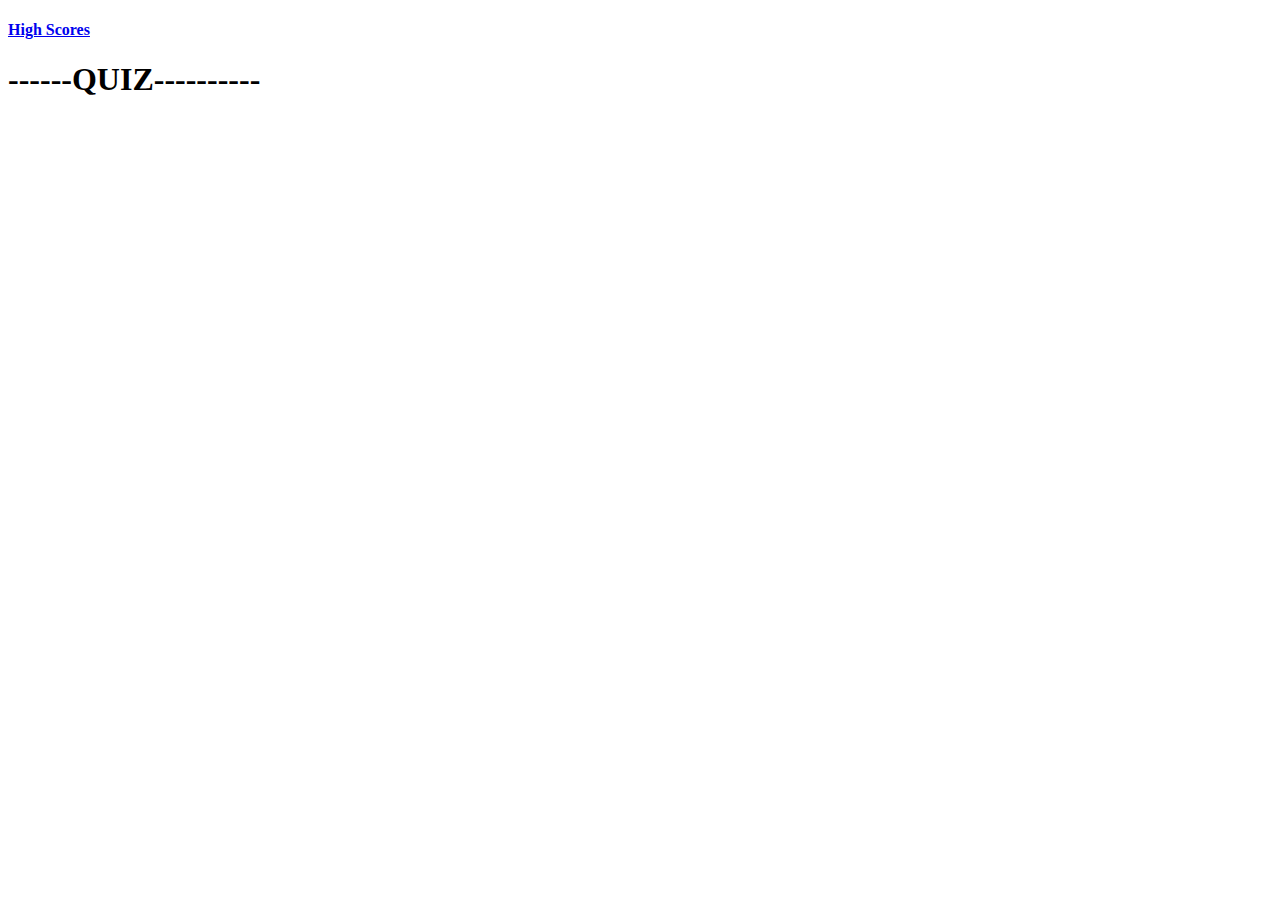
==== index.html @ c482c2c6 "index file" ====
<!DOCTYPE html>
<html lang="en">
  <head>
    <meta charset="UTF-8" />
    <meta name="viewport" content="width=device-width, initial-scale=1.0" />
    <meta http-equiv="X-UA-Compatible" content="ie=edge" />
    <title>QUIZZZ 20212021</title>
    <link rel="stylesheet" href="./assets/css/style.css" />
  </head>
  <body>
    <header>
      <div id="score-time"> 
        <div id="score">
          <h4>
            <a href="scores.html"> High Scores</a></h4>
        </div>
        <div id="time">
            <h4>  </h4>
        </div>

      </div>
    </header>


    <div class="container">
      <h1 class="welcome"> ------QUIZ----------</h1>
      <h2 id="countdown"></h2>
      <p id="main"></p>
    </div>
    <script src="./assets/js/script.js"></script>
  </body>
</html>
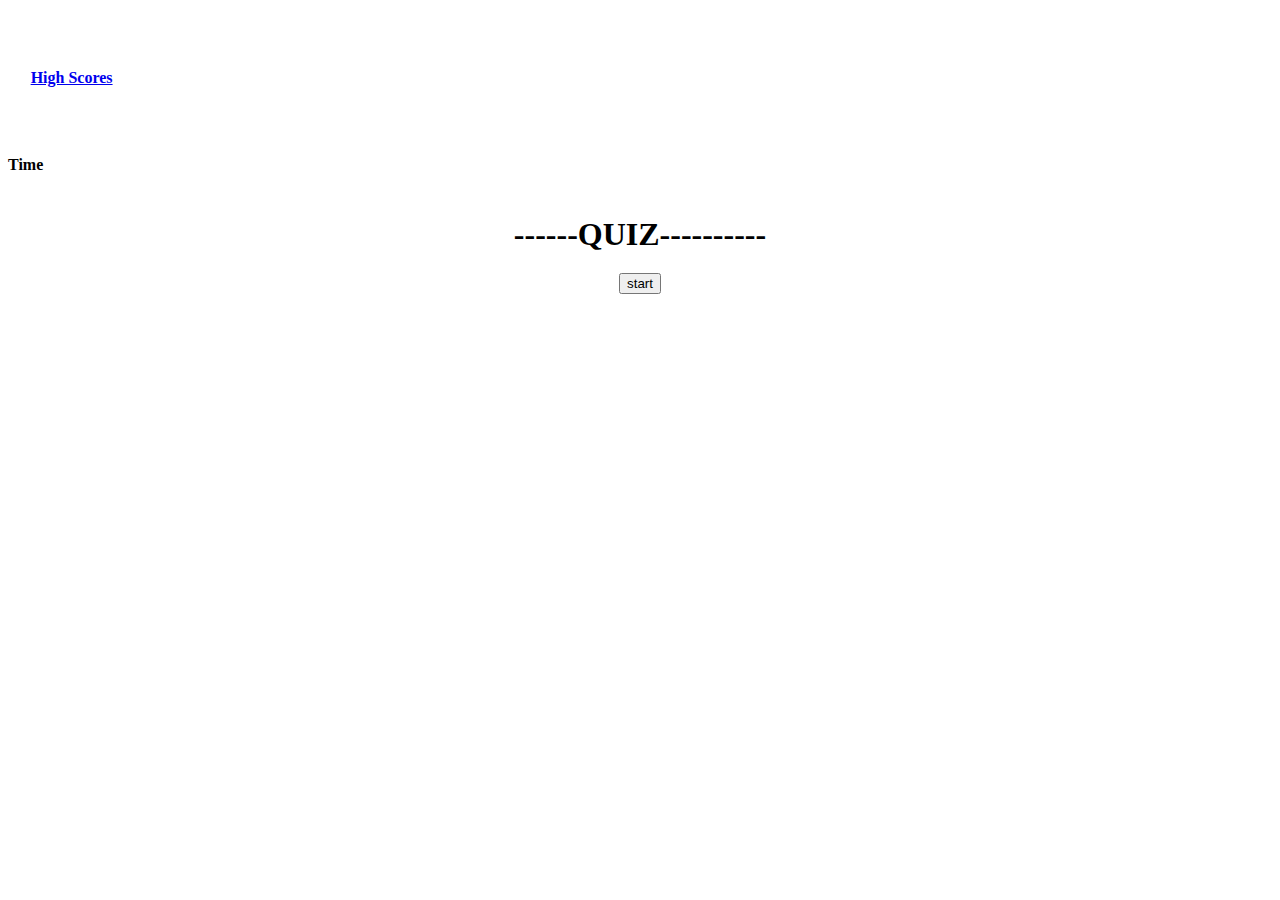
==== commit 38c63b08: "created the start button that runs the timer" ====
--- a/index.html
+++ b/index.html
@@ -9,24 +9,55 @@
   </head>
   <body>
     <header>
-      <div id="score-time"> 
+      <div id="score-time">
         <div id="score">
           <h4>
             <a href="scores.html"> High Scores</a></h4>
         </div>
+        </div>
+        <div class="best">
+          <h4>  </h4>
+        </div>
+      <!--  <div class="timer">
+          <h4> Time </h4>
+        </div> -->
         <div id="time">
-            <h4>  </h4>
+            <h4> Time  </h4>
         </div>
-
       </div>
     </header>
+   <section id="title-question">
+     <div class="container">
+      <h1 class="welcome"> ------QUIZ----------</h1>
+      <h2 id="game-over"></h2>
+      <h3 id="question"></h3>
+
+        <div id="first-screen">
+
+        <!-- boton empezar-------/////// ----start button  -->
+            <div class="button-div">
+          <button id="myBtn"> start </button>
+         </div>
+            <!-- boton empezar-------/////// ----start list  -->
+      </div>
+
+     </div>
+    </section>
 
 
-    <div class="container">
-      <h1 class="welcome"> ------QUIZ----------</h1>
-      <h2 id="countdown"></h2>
-      <p id="main"></p>
-    </div>
+    <section id="content-question">
+
+      <ol id="ol-list">
+
+      </ol>
+
+      <!-- here comes the answers with the function
+      it creates the ol list -->
+
+
+    </section>
+
+
     <script src="./assets/js/script.js"></script>
   </body>
-</html>+</html>
--- a/assets/css/style.css
+++ b/assets/css/style.css
@@ -0,0 +1,51 @@
+    
+   #score-time {
+    display: flex;
+    justify-content: space-between;
+    align-items: center;
+    padding: 30px 1%;
+  }
+  
+  #score {
+    margin: auto;
+    padding: 10px;
+    width: 100%;
+    height: 25px;
+  }
+  #time {
+    display: flex;
+    justify-content: space-between;
+    align-items:flex-end;
+  }
+
+  .h4 {
+    margin: auto;
+    text-align: center;
+  }
+
+
+.container {
+    margin: auto;
+    width: 100%;
+    height: 100px;
+    text-align: center;
+  }
+  
+
+  .welcome {
+    margin-bottom: 20px;
+  }
+  
+  #main {
+    margin-bottom: 20px;
+    font-size: 100px;
+    width: 100%;
+    height: 25px;
+  }
+  
+  #read {
+    margin: auto;
+    padding: 10px;
+    width: 100%;
+    height: 25px;
+  }
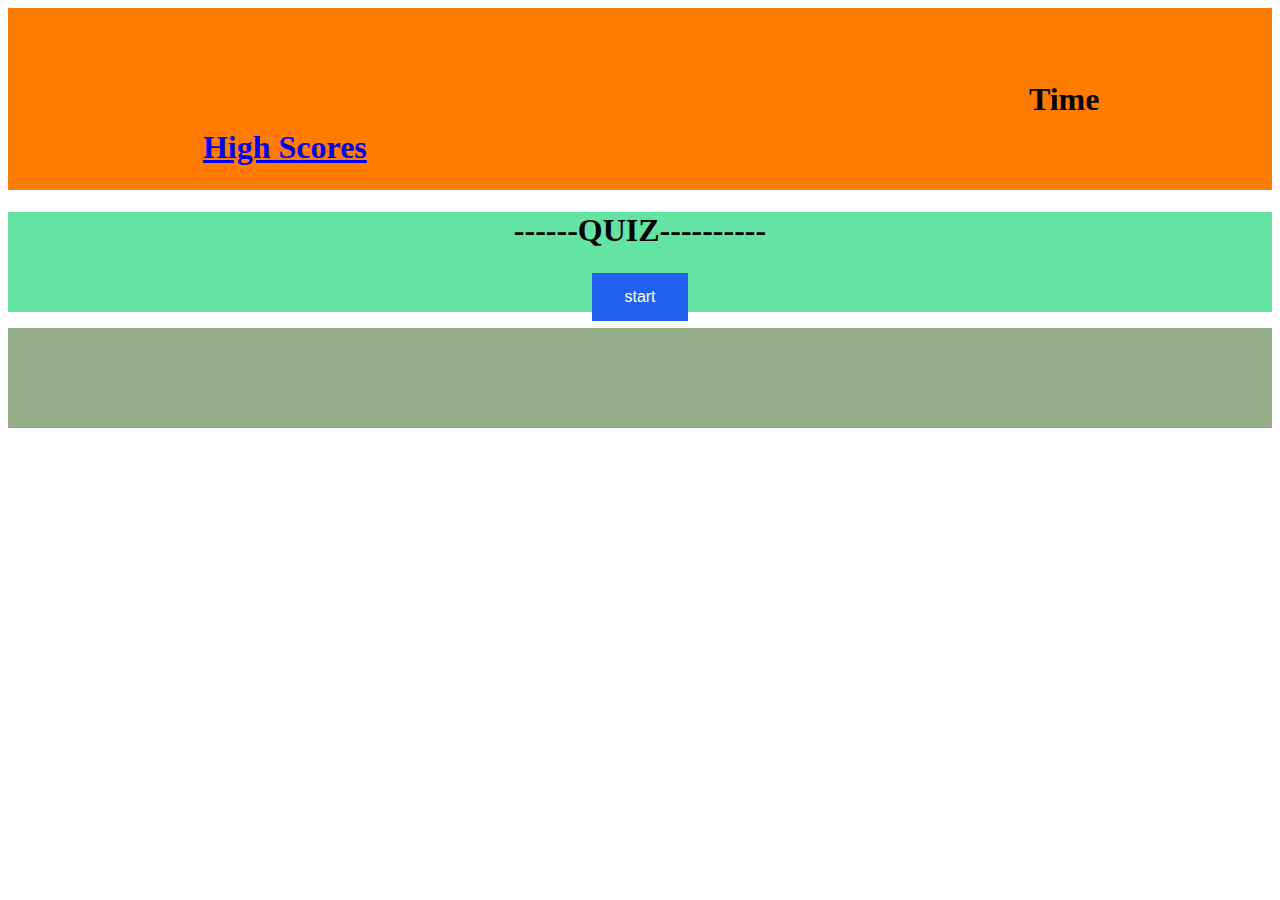
==== commit 1286e104: "Update index.html" ====
--- a/index.html
+++ b/index.html
@@ -5,7 +5,7 @@
     <meta name="viewport" content="width=device-width, initial-scale=1.0" />
     <meta http-equiv="X-UA-Compatible" content="ie=edge" />
     <title>QUIZZZ 20212021</title>
-    <link rel="stylesheet" href="./assets/css/style.css" />
+    <link rel="stylesheet" href="assets/css/style.css" />
   </head>
   <body>
     <header>
--- a/assets/css/style.css
+++ b/assets/css/style.css
@@ -1,21 +1,36 @@
-    
-   #score-time {
+
+    header {
+      display: flex;
+      justify-content: space-around;
+      align-items: center;
+      padding: 30px 1%;
+      background-color: #ff7b00;
+    }
+  #score-time {
     display: flex;
     justify-content: space-between;
     align-items: center;
     padding: 30px 1%;
   }
-  
+
   #score {
     margin: auto;
     padding: 10px;
     width: 100%;
     height: 25px;
+    font-size: 2rem;
+  }
+  .timer {
+    display: flex;
+    justify-content: space-between;
+    align-items:flex-end;
+    font-size: 2rem;
   }
   #time {
     display: flex;
     justify-content: space-between;
     align-items:flex-end;
+    font-size: 2rem;
   }
 
   .h4 {
@@ -24,25 +39,64 @@
   }
 
 
-.container {
+  .container {
     margin: auto;
     width: 100%;
     height: 100px;
     text-align: center;
+    background-color: rgb(99, 228, 163);
   }
-  
+  #title-question {
+    margin: auto;
+    width: 100%;
+    height: 100px;
+    text-align: center;
+    background-color: rgb(99, 228, 163);
+  }
+
 
   .welcome {
     margin-bottom: 20px;
   }
-  
-  #main {
+
+  #first--screen {
+    display: block;
+    justify-content: center;
     margin-bottom: 20px;
     font-size: 100px;
     width: 100%;
     height: 25px;
+    text-decoration: none;
+    background-color: #ffc70e;
   }
-  
+  #content-question{
+    margin: auto;
+    width: 100%;
+    height: 100px;
+    text-align: center;
+    background-color: rgb(150, 173, 137);
+  }
+
+  ul {
+    margin-bottom: 20px;
+  }
+  li {
+    margin-bottom: 20px;
+  }
+
+  #myBtn {
+    background-color: #2260f0;
+    border: none;
+    color: white;
+    padding: 15px 32px;
+    text-align: center;
+    text-decoration: none;
+    display: inline-block;
+    font-size: 16px;
+    margin: 4px 2px;
+    cursor: pointer;
+  }
+
   #read {
     margin: auto;
     padding: 10px;
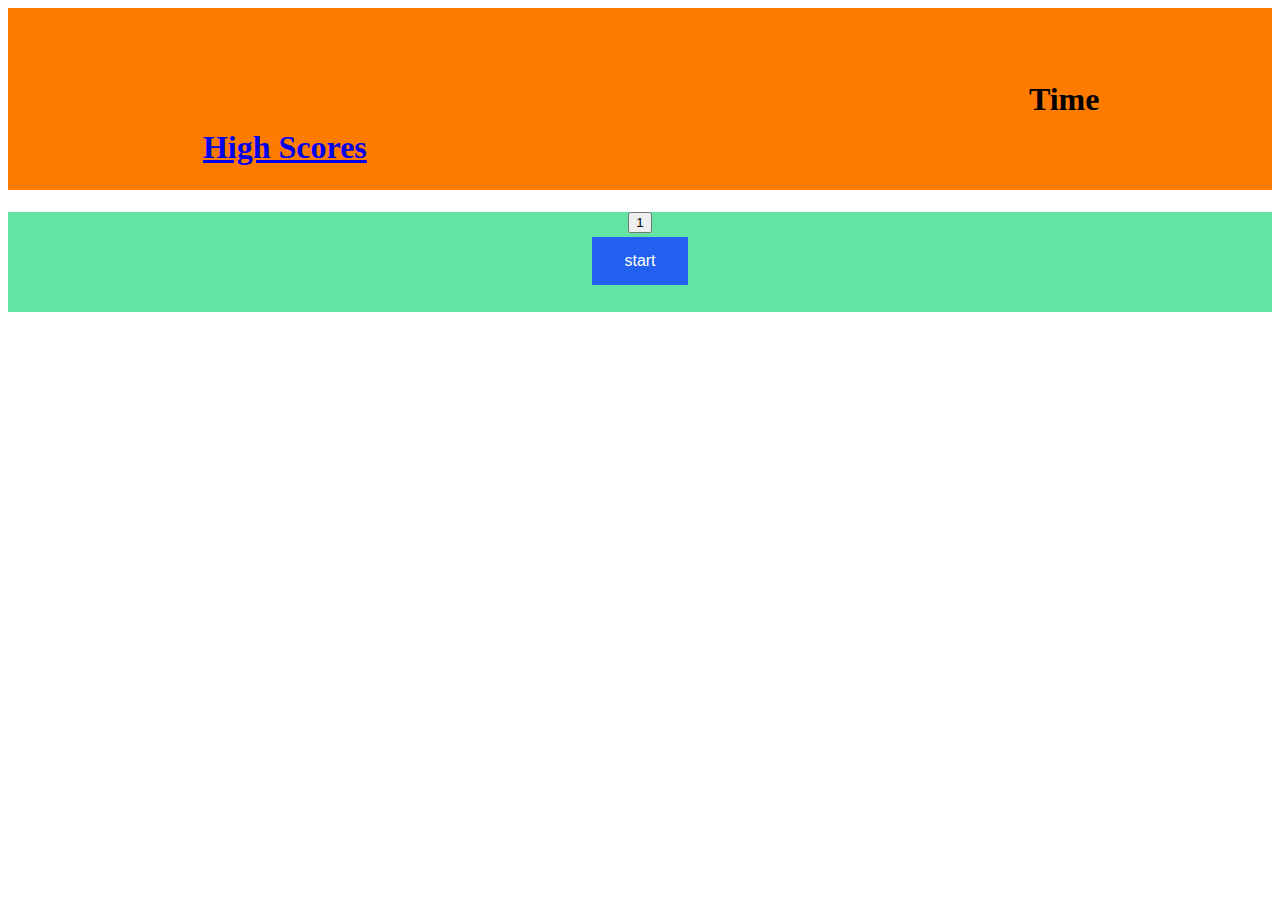
==== commit b89ca53c: "Update index.html" ====
--- a/index.html
+++ b/index.html
@@ -5,7 +5,7 @@
     <meta name="viewport" content="width=device-width, initial-scale=1.0" />
     <meta http-equiv="X-UA-Compatible" content="ie=edge" />
     <title>QUIZZZ 20212021</title>
-    <link rel="stylesheet" href="assets/css/style.css" />
+    <link rel="stylesheet" href="./assets/css/style.css" />
   </head>
   <body>
     <header>
@@ -28,35 +28,34 @@
     </header>
    <section id="title-question">
      <div class="container">
-      <h1 class="welcome"> ------QUIZ----------</h1>
+      <h1 class="welcome"> </h1>
       <h2 id="game-over"></h2>
       <h3 id="question"></h3>
 
         <div id="first-screen">
 
-        <!-- boton empezar-------/////// ----start button  -->
-            <div class="button-div">
-          <button id="myBtn"> start </button>
-         </div>
+       
+            
             <!-- boton empezar-------/////// ----start list  -->
       </div>
+                <div id="preguntasAqui"> </div>
+               
+       
+                <button> 1</button>
+               
+         
+                <div  class="button-div"> 
+        
+           <!-- boton empezar-------/////// ----start button  -->
+          <button id="myBtn"> start </button>
+        </div>
+        
+   </div>
 
      </div>
     </section>
 
 
-    <section id="content-question">
-
-      <ol id="ol-list">
-
-      </ol>
-
-      <!-- here comes the answers with the function
-      it creates the ol list -->
-
-
-    </section>
-
 
     <script src="./assets/js/script.js"></script>
   </body>
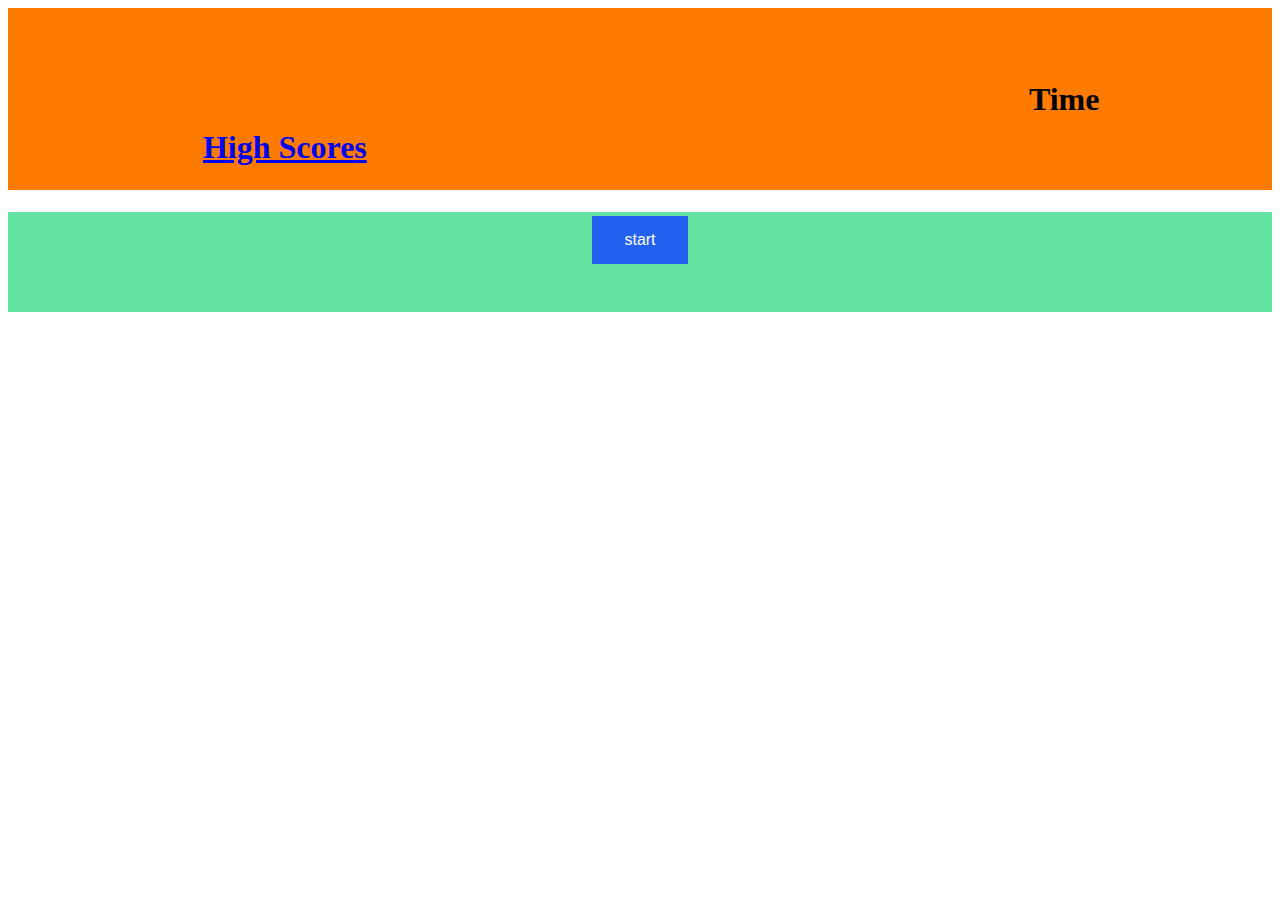
==== commit 17eeeb6f: "Update index.html" ====
--- a/index.html
+++ b/index.html
@@ -41,10 +41,10 @@
                 <div id="preguntasAqui"> </div>
                
        
-                <button> 1</button>
+              
                
          
-                <div  class="button-div"> 
+                <div  class=""> 
         
            <!-- boton empezar-------/////// ----start button  -->
           <button id="myBtn"> start </button>
--- a/assets/css/style.css
+++ b/assets/css/style.css
@@ -32,6 +32,17 @@
     align-items:flex-end;
     font-size: 2rem;
   }
+  .button {
+    background-color: #4CAF50; /* Green */
+    border: none;
+    color: white;
+    padding: 15px 32px;
+    text-align: center;
+    text-decoration: none;
+    display: inline-block;
+    font-size: 16px;
+  }
+
 
   .h4 {
     margin: auto;
@@ -84,6 +95,43 @@
     margin-bottom: 20px;
   }
 
+ #button-div{
+    background-color: #2260f0;
+    border: none;
+    color: white;
+    padding: 15px 32px;
+    text-align: center;
+    text-decoration: none;
+    display: inline-block;
+    font-size: 16px;
+    margin: 4px 2px;
+    cursor: pointer;
+  } 
+  #button-div2{
+    background-color: #2260f0;
+    border: none;
+    color: black;
+    padding: 15px 32px;
+    text-align: center;
+    text-decoration: none;
+    display: inline-block;
+    font-size: 16px;
+    margin: 4px 2px;
+    cursor: pointer;
+  }
+ 
+  #button-div3{
+    background-color: #2260f0;
+    border: none;
+    color: black;
+    padding: 15px 32px;
+    text-align: center;
+    text-decoration: none;
+    display: inline-block;
+    font-size: 16px;
+    margin: 4px 2px;
+    cursor: pointer;
+  }
   #myBtn {
     background-color: #2260f0;
     border: none;
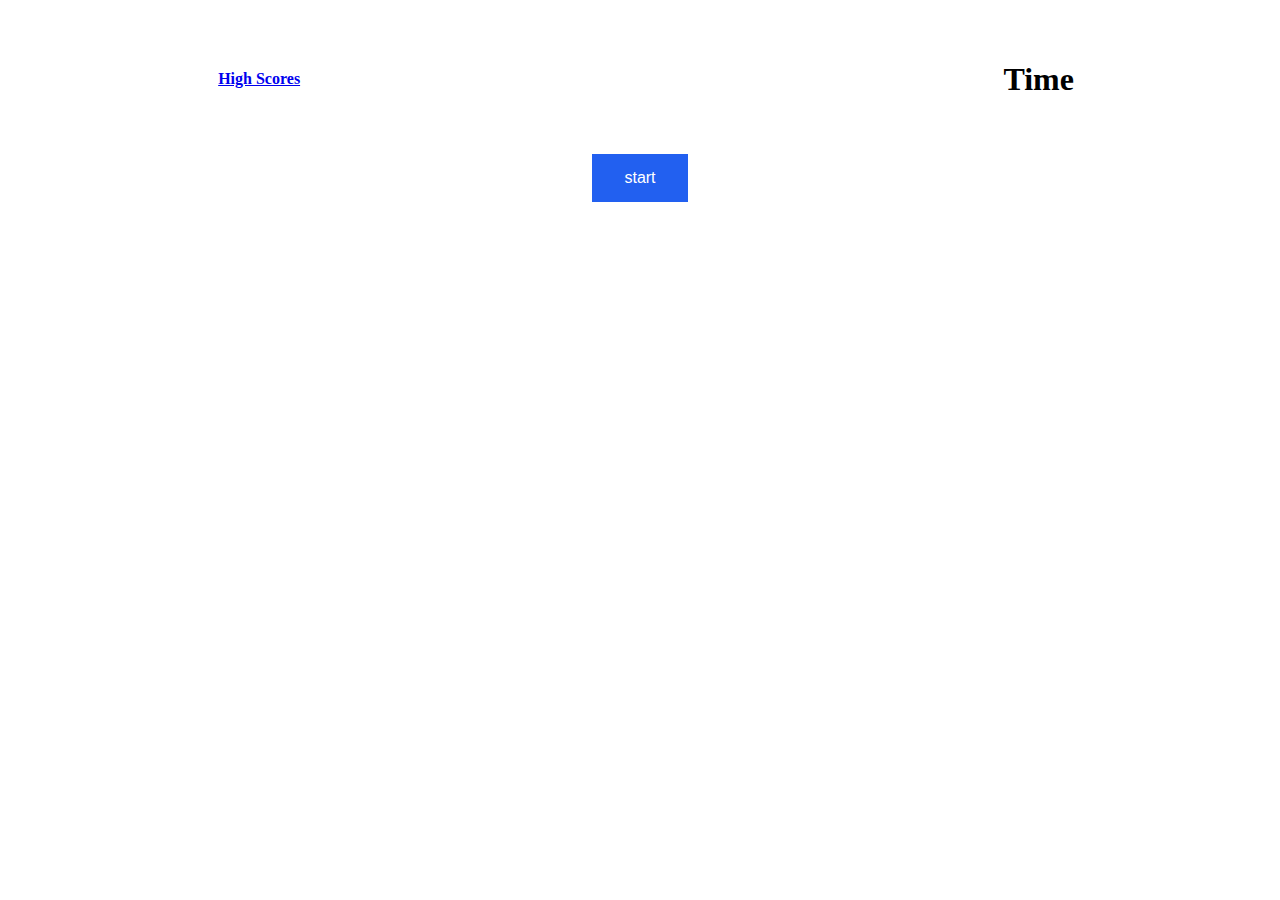
==== commit f86579e9: "renamed divs" ====
--- a/index.html
+++ b/index.html
@@ -1,62 +1,70 @@
 <!DOCTYPE html>
 <html lang="en">
-  <head>
-    <meta charset="UTF-8" />
-    <meta name="viewport" content="width=device-width, initial-scale=1.0" />
-    <meta http-equiv="X-UA-Compatible" content="ie=edge" />
-    <title>QUIZZZ 20212021</title>
-    <link rel="stylesheet" href="./assets/css/style.css" />
-  </head>
-  <body>
-    <header>
-      <div id="score-time">
-        <div id="score">
-          <h4>
-            <a href="scores.html"> High Scores</a></h4>
-        </div>
-        </div>
-        <div class="best">
-          <h4>  </h4>
-        </div>
-      <!--  <div class="timer">
+
+<head>
+  <meta charset="UTF-8" />
+  <meta name="viewport" content="width=device-width, initial-scale=1.0" />
+  <meta http-equiv="X-UA-Compatible" content="ie=edge" />
+  <title>QUIZZZ 20212021</title>
+  <link rel="stylesheet" href="./assets/css/style.css" />
+</head>
+
+<body>
+  <header>
+    <div id="score-time">
+      <div id="score">
+        <h4>
+          <a href="scores.html"> High Scores</a>
+        </h4>
+      </div>
+    </div>
+    <div class="best">
+      <h4> </h4>
+    </div>
+    <!--  <div class="timer">
           <h4> Time </h4>
         </div> -->
-        <div id="time">
-            <h4> Time  </h4>
-        </div>
-      </div>
-    </header>
-   <section id="title-question">
-     <div class="container">
+    <div id="time">
+      <h4> Time </h4>
+    </div>
+    </div>
+  </header>
+
+  <section id="title-question">
+    <button id="myBtn"> start </button>
+    <div class="container">   
       <h1 class="welcome"> </h1>
       <h2 id="game-over"></h2>
-      <h3 id="question"></h3>
+      <h3 id="question"></h3><br>
+      
+      <!-- remove -->
+      <div id="first-screen">
 
-        <div id="first-screen">
 
        
-            
-            <!-- boton empezar-------/////// ----start list  -->
-      </div>
-                <div id="preguntasAqui"> </div>
+        <!-- ----questions -->
+
+        <div id="secondQues"> </div>
+
+         <div id="questDiv">
+          <!-- questions  -->
+          
+          </div>
+        </div>
+
+
+        <div id="finalForm">
                
-       
-              
-               
-         
-                <div  class=""> 
-        
-           <!-- boton empezar-------/////// ----start button  -->
-          <button id="myBtn"> start </button>
-        </div>
-        
-   </div>
+           <div>
+   
 
-     </div>
-    </section>
+
+    </div>
+  </section>
 
 
 
-    <script src="./assets/js/script.js"></script>
-  </body>
+  <script src="./assets/js/script.js"></script>
+</body>
+
 </html>
--- a/assets/css/style.css
+++ b/assets/css/style.css
@@ -2,23 +2,20 @@
     header {
       display: flex;
       justify-content: space-around;
-      align-items: center;
-      padding: 30px 1%;
-      background-color: #ff7b00;
+      align-items: top;
+      padding: 10px 2%;
+      background-color: #fff;
     }
   #score-time {
     display: flex;
     justify-content: space-between;
-    align-items: center;
-    padding: 30px 1%;
+     padding: 10px 1%;
   }
 
   #score {
     margin: auto;
-    padding: 10px;
-    width: 100%;
-    height: 25px;
-    font-size: 2rem;
+    
+      font-size: 1rem;
   }
   .timer {
     display: flex;
@@ -53,16 +50,15 @@
   .container {
     margin: auto;
     width: 100%;
-    height: 100px;
+    height: 300px;
     text-align: center;
-    background-color: rgb(99, 228, 163);
+
   }
   #title-question {
     margin: auto;
     width: 100%;
     height: 100px;
     text-align: center;
-    background-color: rgb(99, 228, 163);
   }
 
 
@@ -110,7 +106,7 @@
   #button-div2{
     background-color: #2260f0;
     border: none;
-    color: black;
+    color: white;
     padding: 15px 32px;
     text-align: center;
     text-decoration: none;
@@ -123,7 +119,7 @@
   #button-div3{
     background-color: #2260f0;
     border: none;
-    color: black;
+    color: white;
     padding: 15px 32px;
     text-align: center;
     text-decoration: none;
